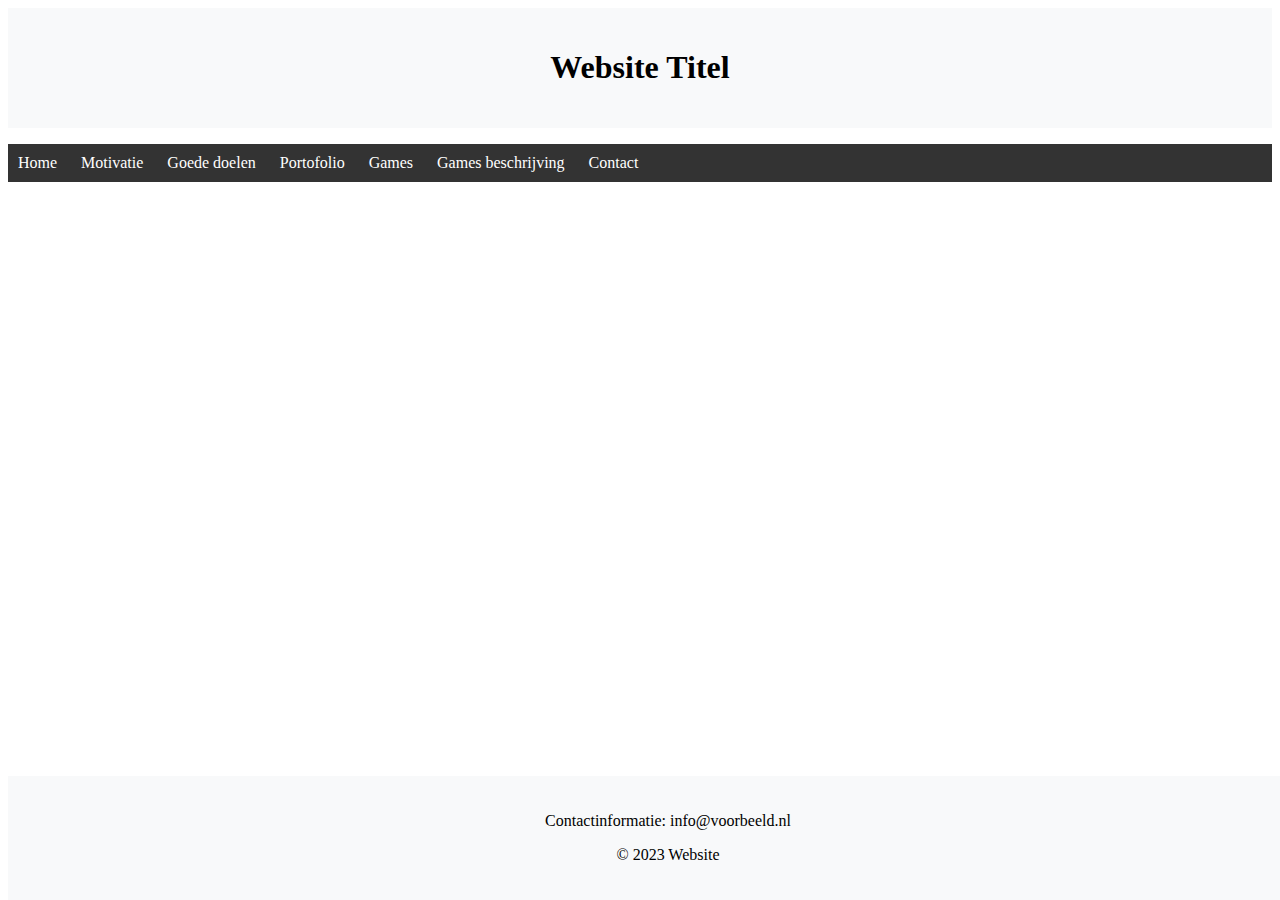
==== index.html @ 0e3431d1 "v4" ====
<!DOCTYPE html>
<link rel="stylesheet" href="opmaak.css">
<html>

<head>
</head>

<body>


    <header>
        <h1>Website Titel</h1>
    </header>


    <nav>
        <ul>
            <li><a href="#">Home</a></li>
            <li><a href="#">Motivatie</a></li>
            <li><a href="#">Goede doelen</a></li>
            <li><a href="#">Portofolio</a></li>
            <li>
                <a href="#">Games</a>
                <ul>
                    <li><a href="#">Game 1</a></li>
                    <li><a href="#">Game 2</a></li>
                    <li><a href="#">Game 3</a></li>
                </ul>
            </li>
            <li><a href="#">Games beschrijving</a></li>
            <li><a href="#">Contact</a></li>
        </ul>
    </nav>


    <main>

    </main>


    <footer>
        <p>Contactinformatie: info@voorbeeld.nl</p>
        <p>© 2023 Website</p>
    </footer>

</body>

</html>
---- opmaak.css ----
header {
    background-color: #f8f9fa;
    text-align: center;
    padding: 20px;
}


/* Stijl voor het navigatiemenu */
nav ul {
    list-style-type: none;
    padding: 0;
    background-color: #333;
}

nav li {
    display: inline-block;
}

nav li a {
    display: block;
    color: white;
    text-decoration: none;
    padding: 10px;
}

/* Stijl voor de dropdown items */
nav li ul {
    display: none;
    position: absolute;
    background-color: #333;
}

nav li:hover ul {
    display: block;
}

main {
    padding: 20px;
}


footer {
    background-color: #f8f9fa;
    text-align: center;
    padding: 20px;
    position: fixed;
    width: 100%;
    bottom: 0;
}
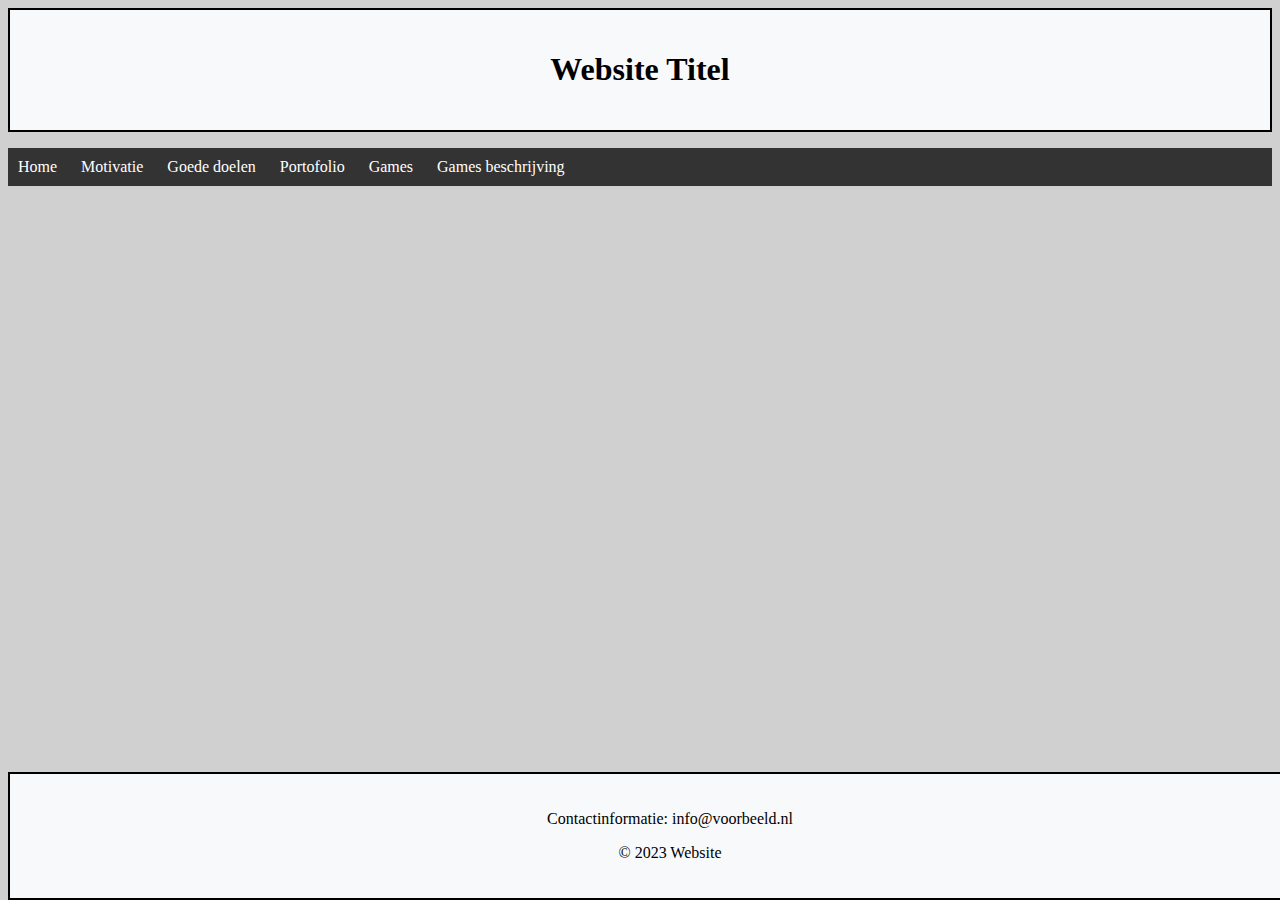
==== commit 5ff3846c: "v1.1" ====
--- a/index.html
+++ b/index.html
@@ -1,5 +1,6 @@
 <!DOCTYPE html>
 <link rel="stylesheet" href="opmaak.css">
+<title>Home Page</title>
 <html>
 
 <head>
@@ -13,24 +14,25 @@
     </header>
 
 
+
     <nav>
         <ul>
-            <li><a href="#">Home</a></li>
-            <li><a href="#">Motivatie</a></li>
-            <li><a href="#">Goede doelen</a></li>
-            <li><a href="#">Portofolio</a></li>
+            <li><a href="index.html">Home</a></li>
+            <li><a href="motivatie.html">Motivatie</a></li>
+            <li><a href="goededoelen.html">Goede doelen</a></li>
+            <li><a href="portofolio.html">Portofolio</a></li>
             <li>
-                <a href="#">Games</a>
+                <a href="games.html">Games</a>
                 <ul>
-                    <li><a href="#">Game 1</a></li>
-                    <li><a href="#">Game 2</a></li>
-                    <li><a href="#">Game 3</a></li>
+                    <li><a href="game1.html">Game 1</a></li>
+                    <li><a href="game2.html">Game 2</a></li>
+                    <li><a href="game3.html">Game 3</a></li>
                 </ul>
             </li>
-            <li><a href="#">Games beschrijving</a></li>
-            <li><a href="#">Contact</a></li>
+            <li><a href="gamebeschrijving.html">Games beschrijving</a></li>
         </ul>
     </nav>
+
 
 
     <main>
--- a/opmaak.css
+++ b/opmaak.css
@@ -2,10 +2,13 @@
     background-color: #f8f9fa;
     text-align: center;
     padding: 20px;
+    border: 2px solid black;
 }
 
+body {
+    background-color: rgba(184, 184, 184, 0.663);
+}
 
-/* Stijl voor het navigatiemenu */
 nav ul {
     list-style-type: none;
     padding: 0;
@@ -23,7 +26,6 @@
     padding: 10px;
 }
 
-/* Stijl voor de dropdown items */
 nav li ul {
     display: none;
     position: absolute;
@@ -38,7 +40,6 @@
     padding: 20px;
 }
 
-
 footer {
     background-color: #f8f9fa;
     text-align: center;
@@ -46,4 +47,7 @@
     position: fixed;
     width: 100%;
     bottom: 0;
+    border: 2px solid black;
 }
+
+
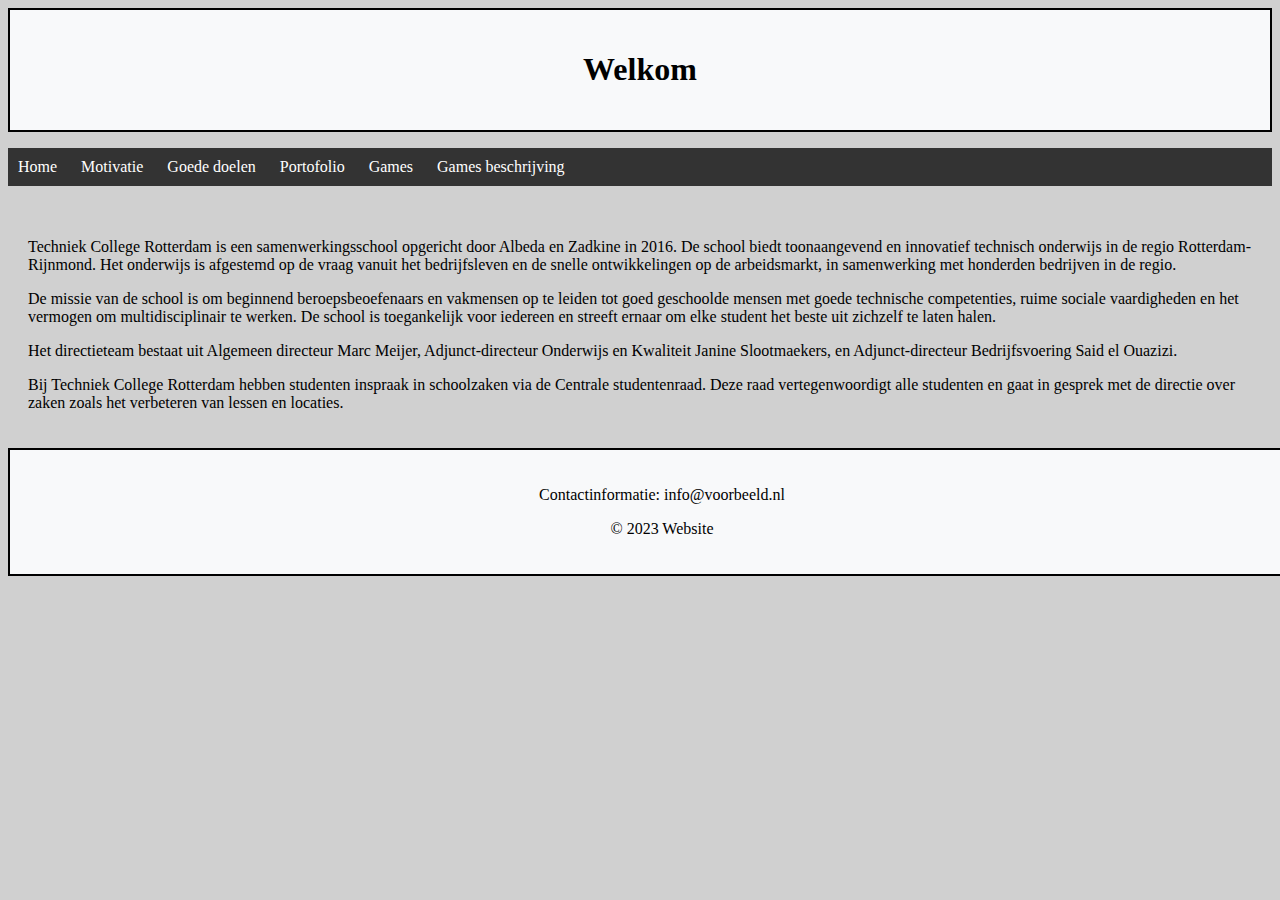
==== commit 7c163bf3: "v2" ====
--- a/index.html
+++ b/index.html
@@ -4,13 +4,15 @@
 <html>
 
 <head>
+    <meta charset="UTF-8">
+    <meta name="viewport" content="width=device-width, initial-scale=1.0">
 </head>
 
 <body>
 
 
     <header>
-        <h1>Website Titel</h1>
+        <h1>Welkom</h1>
     </header>
 
 
@@ -37,6 +39,34 @@
 
     <main>
 
+
+     
+        <p>
+            Techniek College Rotterdam is een samenwerkingsschool opgericht door Albeda en Zadkine in 2016.
+             De school biedt toonaangevend en innovatief technisch onderwijs in de regio Rotterdam-Rijnmond.
+              Het onderwijs is afgestemd op de vraag vanuit het bedrijfsleven en de snelle ontwikkelingen op de arbeidsmarkt,
+               in samenwerking met honderden bedrijven in de regio.
+        </p>
+
+        <p>
+            De missie van de school is om beginnend beroepsbeoefenaars en vakmensen op te leiden tot goed geschoolde mensen met goede technische competenties,
+             ruime sociale vaardigheden en het vermogen om multidisciplinair te werken.
+              De school is toegankelijk voor iedereen en streeft ernaar om elke student het beste uit zichzelf te laten halen.
+        </p>
+
+        <p>
+            Het directieteam bestaat uit Algemeen directeur Marc Meijer, Adjunct-directeur Onderwijs en Kwaliteit Janine Slootmaekers,
+             en Adjunct-directeur Bedrijfsvoering Said el Ouazizi.
+        </p>
+
+        <p>
+            Bij Techniek College Rotterdam hebben studenten inspraak in schoolzaken via de Centrale studentenraad.
+             Deze raad vertegenwoordigt alle studenten en gaat in gesprek met de directie over zaken zoals het verbeteren van lessen en locaties.
+        </p>
+        
+
+
+
     </main>
 
 
--- a/opmaak.css
+++ b/opmaak.css
@@ -44,10 +44,8 @@
     background-color: #f8f9fa;
     text-align: center;
     padding: 20px;
-    position: fixed;
+    position: flex;
     width: 100%;
     bottom: 0;
     border: 2px solid black;
-}
-
-
+}